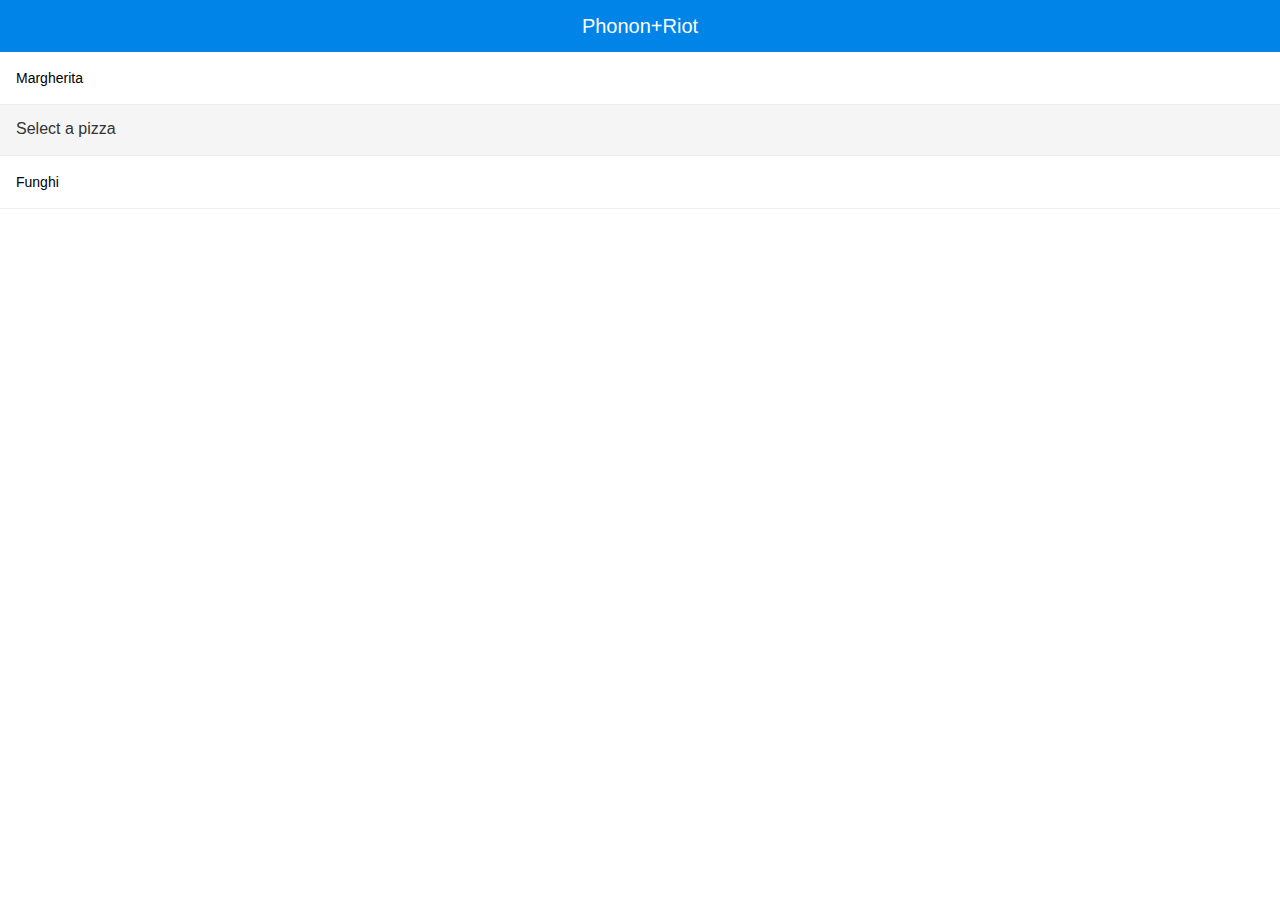
==== index.html @ de1c3af1 "Update index.html" ====
<!DOCTYPE html>
<html>
    <head>
        <meta charset="utf-8" />
        <meta name="format-detection" content="telephone=no" />
        <meta name="viewport" content="user-scalable=no, initial-scale=1, maximum-scale=1, minimum-scale=1, width=device-width, height=device-height" />

        <link rel="stylesheet" href="css/phonon.css" />
        <title>App</title>
    </head>
    <body>
        
        <!-- Panel tags go here -->

        <!-- Side Panel tags go here -->

        <!-- Notification tags go here -->

        <!-- Dialog tags go here -->
        <question></question>


        <home data-page="true" data-loader="true" data-nocache="true"></home>
        <pagetwo data-page="true" data-loader="true" data-nocache="true"></pagetwo>
        <pizza data-page="true" data-loader="true" data-nocache="true"></pizza>

        <!-- page tags -->
        <script src="tags/home.html" type="riot/tag"></script>
        <script src="tags/pizza.html" type="riot/tag"></script>
        <script src="tags/pagetwo.html" type="riot/tag"></script>
        <script src="tags/question.html" type="riot/tag"></script>

        <!-- scripts -->
        <script src="js/riot+compiler.min.js"></script>
        <script src="js/phonon.js"></script>

        <!-- our app config -->
        <script src="app.js"></script>
    </body>
</html>
---- css/phonon.css ----
/* normalize.css v3.0.3 | MIT License | github.com/necolas/normalize.css */
html {
  font-family: sans-serif; /* 1 */
  -ms-text-size-adjust: 100%; /* 2 */
  -webkit-text-size-adjust: 100%; /* 2 */
}
article,
aside,
details,
figcaption,
figure,
footer,
header,
hgroup,
main,
menu,
nav,
section,
summary {
  display: block;
}
audio,
canvas,
progress,
video {
  display: inline-block; /* 1 */
  vertical-align: baseline; /* 2 */
}
audio:not([controls]) {
  display: none;
  height: 0;
}
[hidden],
template {
  display: none;
}
a {
  background-color: transparent;
}
a:active,
a:hover {
  outline: 0;
}
b,
strong {
  font-weight: bold;
}
h1 {
  font-size: 2em;
  margin: 0.67em 0;
}
small {
  font-size: 80%;
}
sub,
sup {
  font-size: 75%;
  line-height: 0;
  position: relative;
  vertical-align: baseline;
}
sup {
  top: -0.5em;
}
sub {
  bottom: -0.25em;
}
img {
  border: 0;
}
svg:not(:root) {
  overflow: hidden;
}
figure {
  margin: 1em 40px;
}
hr {
  box-sizing: content-box;
  height: 0;
}
pre {
  overflow: auto;
}
button,
input,
optgroup,
select,
textarea {
  color: inherit; /* 1 */
  font: inherit; /* 2 */
  margin: 0; /* 3 */
}
button {
  overflow: visible;
}
button,
select {
  text-transform: none;
}
button,
html input[type="button"],
input[type="reset"],
input[type="submit"] {
  -webkit-appearance: button; /* 2 */
  cursor: pointer; /* 3 */
}
button[disabled],
html input[disabled] {
  cursor: default;
}
button::-moz-focus-inner,
input::-moz-focus-inner {
  border: 0;
  padding: 0;
}
input {
  line-height: normal;
}
input[type="checkbox"],
input[type="radio"] {
  box-sizing: border-box; /* 1 */
  padding: 0; /* 2 */
}
input[type="number"]::-webkit-inner-spin-button,
input[type="number"]::-webkit-outer-spin-button {
  height: auto;
}
input[type="search"] {
  -webkit-appearance: textfield; /* 1 */
  box-sizing: content-box; /* 2 */
}
input[type="search"]::-webkit-search-cancel-button,
input[type="search"]::-webkit-search-decoration {
  -webkit-appearance: none;
}
fieldset {
  border: 1px solid #c0c0c0;
  margin: 0 2px;
  padding: 0.35em 0.625em 0.75em;
}
legend {
  border: 0; /* 1 */
  padding: 0; /* 2 */
}
textarea {
  overflow: auto;
}
optgroup {
  font-weight: bold;
}
table {
  border-collapse: collapse;
  border-spacing: 0;
}
td,
th {
  padding: 0;
}
*,
*:before,
*:after {
  box-sizing: border-box;
}
html,
body {
  position: relative;
  height: 100%;
  width: 100%;
  overflow-x: hidden;
}
html {
  -ms-touch-action: pan-y;
  touch-action: pan-y;
}
body {
  top: 0;
  right: 0;
  bottom: 0;
  left: 0;
  margin: 0;
  padding: 0;
  word-wrap: break-word;
  font-size: 14px;
  font-family: "Helvetica Neue", "Roboto", "Segoe UI", sans-serif;
  text-rendering: optimizeLegibility;
  -webkit-font-smoothing: antialiased;
  -webkit-backface-visibility: hidden;
          backface-visibility: hidden;
  -webkit-user-drag: none;
  -ms-content-zooming: none;
  background-color: #fff;
  -webkit-user-select: none;
     -moz-user-select: none;
      -ms-user-select: none;
          user-select: none;
  -webkit-touch-callout: none;
  -webkit-tap-highlight-color: transparent;
}
body,
input,
textarea,
button,
select,
label,
p {
  font-family: "Helvetica Neue", "Roboto", "Segoe UI", sans-serif;
  font-size: 14px;
  font-weight: normal;
  color: #333;
}
h1,
h2,
h3,
h4,
h5,
h6 {
  margin-top: 0;
  margin-bottom: 10px;
  line-height: 1;
  font-weight: normal;
}
h1 {
  font-size: 36px;
}
h2 {
  font-size: 30px;
}
h3 {
  font-size: 24px;
}
h4 {
  font-size: 18px;
}
h5 {
  margin-top: 20px;
  font-size: 14px;
}
h6 {
  margin-top: 20px;
  font-size: 12px;
}
p {
  margin-top: 0;
  margin-bottom: 10px;
}
.content {
  position: absolute;
  top: 0;
  right: 0;
  bottom: 0;
  left: 0;
  overflow: auto;
  -webkit-overflow-scrolling: touch;
}
input,
textarea,
select {
  -webkit-touch-callout: default;
  -moz-user-select: all;
   -ms-user-select: all;
       user-select: all;
  -webkit-user-select: auto;
}
a {
  color: #0084e7;
  text-decoration: none;
}
button {
  border: none;
  outline: none;
}
.app-page {
  display: block;
  visibility: hidden;
  position: absolute;
  width: 100%;
  height: 100%;
  -webkit-backface-visibility: hidden;
          backface-visibility: hidden;
  -webkit-transform: translate3d(0, 0, 0);
          transform: translate3d(0, 0, 0);
  overflow: hidden;
  z-index: 1;
  background-color: #fff;
/*
     *
     * Page transition animation
     *
    */
}
.app-page.app-active {
  visibility: visible;
  z-index: 2;
}
.app-page.page-sliding.left {
  z-index: 3;
  -webkit-animation: leftTransition 300ms ease-out;
          animation: leftTransition 300ms ease-out;
}
.app-page.page-sliding.right {
  z-index: 4;
  -webkit-animation: rightTransition 300ms ease-out;
          animation: rightTransition 300ms ease-out;
}
@-webkit-keyframes leftTransition {
  0% {
    opacity: 1;
    -webkit-transform: translate3d(0, 0, 0);
            transform: translate3d(0, 0, 0);
  }
  100% {
    opacity: 0;
    -webkit-transform: translate3d(-50%, 0, 0);
            transform: translate3d(-50%, 0, 0);
  }
}
@keyframes leftTransition {
  0% {
    opacity: 1;
    -webkit-transform: translate3d(0, 0, 0);
            transform: translate3d(0, 0, 0);
  }
  100% {
    opacity: 0;
    -webkit-transform: translate3d(-50%, 0, 0);
            transform: translate3d(-50%, 0, 0);
  }
}
@-webkit-keyframes rightTransition {
  0% {
    opacity: 1;
    -webkit-transform: translate3d(0, 0, 0);
            transform: translate3d(0, 0, 0);
  }
  100% {
    opacity: 0;
    -webkit-transform: translate3d(50%, 0, 0);
            transform: translate3d(50%, 0, 0);
  }
}
@keyframes rightTransition {
  0% {
    opacity: 1;
    -webkit-transform: translate3d(0, 0, 0);
            transform: translate3d(0, 0, 0);
  }
  100% {
    opacity: 0;
    -webkit-transform: translate3d(50%, 0, 0);
            transform: translate3d(50%, 0, 0);
  }
}
.btn.primary,
.btn.positive,
.btn.negative {
  color: #fff !important;
}
.primary {
  background-color: #0084e7 !important;
}
.primary.btn-flat {
  color: #0084e7 !important;
}
.positive {
  background-color: #0ae700 !important;
}
.positive.btn-flat {
  color: #0ae700 !important;
}
.negative {
  background-color: #f40b00 !important;
}
.negative.btn-flat {
  color: #f40b00 !important;
}
.light-primary {
  background-color: #b9d3e7 !important;
}
.light-positive {
  background-color: #bbe7b9 !important;
}
.light-negative {
  background-color: #f4c5c3 !important;
}
.dark-primary {
  background-color: #0067b5 !important;
}
.dark-positive {
  background-color: #08b500 !important;
}
.dark-negative {
  background-color: #c20900 !important;
}
.btn {
  position: relative;
  padding: 0 12px;
  display: inline-block;
  min-height: 42px;
  line-height: 1;
  color: #333;
  text-align: center;
  vertical-align: top;
  cursor: pointer;
  outline: none;
  text-transform: uppercase;
  border: none;
  border-radius: 3px;
  background-color: #f1f1f1;
  -webkit-transition: background-color 250ms ease-in-out;
  transition: background-color 250ms ease-in-out;
}
.btn .icon {
  line-height: 1;
  display: inline-block;
  font-size: inherit;
  color: inherit;
}
.btn:not(.btn-progress):disabled {
  opacity: 0.75;
}
.btn-flat {
  background-color: transparent !important;
}
.btn:active {
  opacity: 0.85;
}
.floating-action {
  position: fixed;
  padding: 16px;
  border-radius: 50%;
  box-shadow: 0 2px 3px #8a8a8a;
  z-index: 10;
  right: 0;
  bottom: 0;
  color: #fff;
  opacity: 0.5;
  -webkit-transform: 300ms, opacity 0.25s linear;
      -ms-transform: 300ms, opacity 0.25s linear;
          transform: 300ms, opacity 0.25s linear;
}
.floating-action.active,
.floating-action:active {
  opacity: 1;
}
.buttons {
  list-style: none;
  text-align: right;
  margin: 0;
  padding: 0;
}
.buttons li {
  display: inline-block;
}
.buttons li a {
  height: 48px;
  line-height: 48px;
  vertical-align: middle;
  font-weight: 700;
  min-width: 60px;
  padding: 0 8px;
}
.header-bar {
  position: fixed;
  right: 0;
  left: 0;
  z-index: 20;
  width: 100%;
  height: 52px;
  overflow: hidden;
  background-color: #0084e7;
  border-bottom: 0px solid #2e2bc9;
  -webkit-backface-visibility: hidden;
          backface-visibility: hidden;
}
.header-bar .center {
  position: absolute;
  text-align: center;
  top: 0;
  right: 0;
  left: 0;
}
.header-bar .pull-left {
  padding-left: 16px;
}
.header-bar .pull-right {
  padding-right: 16px;
}
.header-bar .title {
  z-index: 21;
  font-size: 20px;
  color: #fff;
  height: 52px;
  line-height: 52px;
  vertical-align: middle;
}
.header-bar .center .title {
  margin: 0 auto;
}
.header-bar .arrow {
  cursor: pointer;
}
.header-bar .arrow:after {
  position: relative;
  width: 0;
  height: 0;
  top: 16px;
  left: 6px;
  content: '';
  border-right: 4px solid transparent;
  border-top: 5px solid #fff;
  border-left: 4px solid transparent;
}
.header-bar .btn {
  position: relative;
  z-index: 22;
  padding: 0 12px;
  height: 52px;
  line-height: 52px;
  vertical-align: middle;
  color: #fff;
  background-color: transparent;
  border: none;
  border-radius: 0;
}
.header-bar .btn:active {
  opacity: 1;
  background-color: #0084e7;
  background-color: rgba(0,0,0,0.1);
}
.header-bar .search-input {
  width: 75%;
  position: absolute;
  height: 52px;
  color: #fff;
  background-color: transparent;
  border: none;
}
.header-bar .search-input::-webkit-input-placeholder {
  color: #fff;
}
.header-bar .search-input:-moz-placeholder {
  color: #fff;
}
.header-bar .search-input::-moz-placeholder {
  color: #fff;
}
.header-bar .search-input:-ms-input-placeholder {
  color: #fff;
}
.header-bar ~ .content {
  margin-top: 52px;
}
.header-bar ~ .header-tabs {
  top: 52px;
}
.header-bar ~ .header-tabs ~ .content {
  margin-top: 102px;
}
.text-left {
  text-align: left;
}
.text-center {
  text-align: center;
}
.text-right {
  text-align: right;
}
.text-justify {
  text-align: justify;
}
.pull-left {
  float: left !important;
}
.pull-right {
  float: right !important;
}
.fit-parent {
  width: 100%;
}
.show-for-phone-only,
.show-for-tablet-only,
.show-for-tablet-up,
.show-for-large-only {
  display: none !important;
}
.show-for-android-only,
.show-for-ios-only,
.show-for-web-only {
  display: none !important;
}
.android .show-for-android-only {
  display: inherit !important;
}
.ios .show-for-ios-only {
  display: inherit !important;
}
.web .show-for-web-only {
  display: inherit !important;
}
@media only screen and (max-width: 640px) {
  .show-for-phone-only {
    display: inherit !important;
  }
  .padded-full {
    margin: 16px;
  }
  .padded-top {
    margin-top: 16px;
  }
  .padded-left {
    margin-left: 16px;
  }
  .padded-right {
    margin-right: 16px;
  }
  .padded-bottom {
    margin-bottom: 16px;
  }
}
@media only screen and (min-width: 641px) and (max-width: 1024px) {
  .show-for-tablet-only {
    display: inherit !important;
  }
}
@media only screen and (min-width: 641px) {
  .show-for-tablet-only,
  .show-for-tablet-up {
    display: inherit !important;
  }
  .padded-full {
    margin: 32px;
  }
  .padded-top {
    margin-top: 32px;
  }
  .padded-left {
    margin-left: 32px;
  }
  .padded-right {
    margin-right: 32px;
  }
  .padded-bottom {
    margin-bottom: 32px;
  }
  .notification {
    width: 450px !important;
  }
  .dialog {
    width: 380px !important;
  }
  .side-panel {
    width: 28% !important;
  }
  .header-bar .pull-left {
    padding-left: 32px;
  }
  .header-bar .pull-right {
    padding-right: 32px;
  }
  .expose-aside-left {
    width: 72%;
    margin-left: 28%;
  }
  .expose-aside-left .panel-full {
    width: 72%;
    margin-left: 28%;
  }
  .expose-aside-left .notification {
    left: 28%;
  }
  .expose-aside-right {
    width: 72%;
  }
  .expose-aside-right .panel-full {
    width: 72%;
    margin-right: 28%;
  }
}
@media only screen and (min-width: 1025px) {
  .show-for-tablet-only {
    display: none !important;
  }
  .show-for-tablet-up,
  .show-for-large-only {
    display: inherit !important;
  }
}
.tabs {
  position: fixed;
  top: auto;
  right: 0;
  left: 0;
  bottom: 0;
  z-index: 10;
  display: block;
  width: 100%;
  height: 50px;
  background-color: #fff;
  -webkit-backface-visibility: hidden;
          backface-visibility: hidden;
  padding: 0;
}
.tabs .tab-items {
  display: -webkit-box;
  display: -webkit-flex;
  display: -ms-flexbox;
  display: flex;
  box-orient: horizontal;
}
.tabs .tab-items .tab-item {
  display: -webkit-box;
  display: -webkit-flex;
  display: -ms-flexbox;
  display: flex;
  -webkit-flex-basis: 100%;
      -ms-flex-preferred-size: 100%;
          flex-basis: 100%;
  -webkit-box-flex: 1;
  -webkit-flex-grow: 1;
      -ms-flex-positive: 1;
          flex-grow: 1;
  -webkit-box-align: center;
  -webkit-align-items: center;
      -ms-flex-align: center;
          align-items: center;
  -webkit-box-pack: center;
  -webkit-justify-content: center;
      -ms-flex-pack: center;
          justify-content: center;
  height: 50px;
  line-height: 50px;
  white-space: nowrap;
  text-overflow: ellipsis;
  overflow: hidden;
  color: #0084e7;
  text-align: center;
  text-transform: uppercase;
  vertical-align: middle;
  padding: 0;
  margin: 0;
}
.tabs .tab-items .tab-item .icon {
  position: relative;
  top: 3px;
  width: 32px;
  height: 32px;
  vertical-align: middle;
  text-align: center;
  padding: 0;
  margin: 0;
}
.tabs .tab-indicator {
  width: 50%;
  position: absolute;
  z-index: 11;
  top: auto;
  left: 0;
  right: 0;
  margin-top: auto;
  margin-bottom: -3px;
  height: 3px;
  background-color: #0084e7;
}
.header-tabs {
  top: auto;
  bottom: 0;
}
.header-tabs .tab-indicator {
  margin-top: -3px;
  margin-bottom: auto;
}
@font-face {
  font-family: 'MaterialDesignIcons';
  src: url("../fonts/material-design-icons.eot?-613f9d");
  src: url("../fonts/material-design-icons.eot?#iefix-613f9d") format('embedded-opentype'), url("../fonts/material-design-icons.woff?-613f9d") format('woff'), url("../fonts/material-design-icons.ttf?-613f9d") format('truetype'), url("../fonts/material-design-icons.svg?-613f9d#material-design-icons") format('svg');
  font-weight: normal;
  font-style: normal;
}
.icon {
  display: inline-block;
  font-family: 'MaterialDesignIcons';
  font-size: 24px;
  line-height: 1;
  text-decoration: none;
  text-rendering: auto;
  -webkit-font-smoothing: antialiased;
  -moz-osx-font-smoothing: grayscale;
}
.icon-home:before {
  content: "\e600";
}
.icon-info-outline:before {
  content: "\e601";
}
.icon-settings:before {
  content: "\e606";
}
.icon-add:before {
  content: "\e602";
}
.icon-edit:before {
  content: "\e603";
}
.icon-arrow-back:before {
  content: "\e604";
}
.icon-arrow-forward:before {
  content: "\e60a";
}
.icon-check:before {
  content: "\e605";
}
.icon-chevron-left:before {
  content: "\e609";
}
.icon-chevron-right:before {
  content: "\e60f";
}
.icon-close:before {
  content: "\e608";
}
.icon-expand-less:before {
  content: "\e610";
}
.icon-expand-more:before {
  content: "\e611";
}
.icon-menu:before {
  content: "\e60b";
}
.icon-more-horiz:before {
  content: "\e60c";
}
.icon-more-vert:before {
  content: "\e60d";
}
.icon-sync:before {
  content: "\e60e";
}
.icon-sync-problem:before {
  content: "\e607";
}
.icon-star:before {
  content: "\e612";
}
.icon-star-outline:before {
  content: "\e613";
}
i.icon {
  font-style: normal;
}
.with-circle {
  padding: 10px;
  border-radius: 50%;
  border: 1px solid #eee;
}
.row {
  width: 100%;
}
.row:before,
.row:after {
  content: ' ';
  display: table;
}
.row:after {
  clear: both;
}
.row .row {
  width: auto;
}
.row .row:before,
.row .row:after {
  content: ' ';
  display: table;
}
.row .row:after {
  clear: both;
}
.column {
  width: 100%;
  position: relative;
  float: left;
}
[class*="column"] + [class*="column"]:last-child {
  float: right;
}
@media only screen and (max-width: 640px) {
  .phone-1 {
    width: 8.333333333333332%;
  }
  .phone-2 {
    width: 16.666666666666664%;
  }
  .phone-3 {
    width: 25%;
  }
  .phone-4 {
    width: 33.33333333333333%;
  }
  .phone-5 {
    width: 41.66666666666667%;
  }
  .phone-6 {
    width: 50%;
  }
  .phone-7 {
    width: 58.333333333333336%;
  }
  .phone-8 {
    width: 66.66666666666666%;
  }
  .phone-9 {
    width: 75%;
  }
  .phone-10 {
    width: 83.33333333333334%;
  }
  .phone-11 {
    width: 91.66666666666666%;
  }
  .phone-12 {
    width: 100%;
  }
}
@media only screen and (min-width: 641px) {
  .tablet-1 {
    width: 8.333333333333332%;
  }
  .tablet-2 {
    width: 16.666666666666664%;
  }
  .tablet-3 {
    width: 25%;
  }
  .tablet-4 {
    width: 33.33333333333333%;
  }
  .tablet-5 {
    width: 41.66666666666667%;
  }
  .tablet-6 {
    width: 50%;
  }
  .tablet-7 {
    width: 58.333333333333336%;
  }
  .tablet-8 {
    width: 66.66666666666666%;
  }
  .tablet-9 {
    width: 75%;
  }
  .tablet-10 {
    width: 83.33333333333334%;
  }
  .tablet-11 {
    width: 91.66666666666666%;
  }
  .tablet-12 {
    width: 100%;
  }
}
@media only screen and (min-width: 1025px) {
  .large-1 {
    width: 8.333333333333332%;
  }
  .large-2 {
    width: 16.666666666666664%;
  }
  .large-3 {
    width: 25%;
  }
  .large-4 {
    width: 33.33333333333333%;
  }
  .large-5 {
    width: 41.66666666666667%;
  }
  .large-6 {
    width: 50%;
  }
  .large-7 {
    width: 58.333333333333336%;
  }
  .large-8 {
    width: 66.66666666666666%;
  }
  .large-9 {
    width: 75%;
  }
  .large-10 {
    width: 83.33333333333334%;
  }
  .large-11 {
    width: 91.66666666666666%;
  }
  .large-12 {
    width: 100%;
  }
}
.list {
  position: relative;
  padding: 0;
  margin: 0;
  list-style: none;
}
.list li {
  height: auto;
  min-height: 51px;
  line-height: 52px;
  overflow: hidden /* for accordion animation */;
  display: block;
  border-bottom: 1px solid #eee;
}
.list li a {
  width: 100%;
  height: 100%;
  display: block;
  color: #000;
  -webkit-transition: background-color 250ms ease-in-out;
  transition: background-color 250ms ease-in-out;
}
.list li a:active {
  background-color: #eee;
}
.list li .pull-left,
.list li .pull-right {
  width: 52px;
  height: 52px;
  line-height: 52px;
  vertical-align: middle;
  text-align: center;
  z-index: 1;
}
.list li .item-content {
  display: inline-block;
  padding: 8px 15px;
  line-height: 78px;
}
.list li .accordion-content {
  position: absolute;
  height: auto;
  visibility: hidden;
  -webkit-transition: max-height 300ms ease-in-out;
  transition: max-height 300ms ease-in-out;
  padding: 0 16px;
  background-color: #f9f9f9;
}
.list li .accordion-active {
  position: relative;
  visibility: visible;
  -webkit-transition: max-height 300ms ease-in-out;
  transition: max-height 300ms ease-in-out;
}
.list li .title,
.list li .body {
  line-height: 31px;
  display: block;
}
.list li .body {
  font-size: 13px;
  color: #777;
}
.list .item-expanded {
  height: 78px;
  line-height: 78px;
}
.list .item-expanded .pull-left,
.list .item-expanded .pull-right {
  width: 78px;
  height: 78px;
  line-height: 78px;
}
.list .divider {
  height: 48px;
  line-height: 48px;
  font-size: 16px;
  background-color: #f5f5f5;
}
.list .divider,
.list .padded-list {
  padding: 0 16px;
}
input[type="submit"],
input[type="reset"],
input[type="button"] {
  width: 100%;
}
select,
textarea,
input[type="text"],
input[type="search"],
input[type="password"],
input[type="datetime"],
input[type="datetime-local"],
input[type="date"],
input[type="month"],
input[type="time"],
input[type="week"],
input[type="number"],
input[type="email"],
input[type="url"],
input[type="tel"],
input[type="color"] {
  width: 100%;
  height: 48px;
  line-height: 16px;
  -webkit-appearance: none;
     -moz-appearance: none;
          appearance: none;
  color: #636363;
  background-color: #fff;
  border: none;
  border-bottom: 1px solid #ddd;
  outline: none;
}
input:invalid,
.input-invalid {
  border-bottom-width: 2px !important;
  border-color: #e53935 !important;
}
input::-webkit-input-placeholder {
  padding: 0;
  font-size: 15px;
  color: #999;
}
select:focus,
textarea:focus,
input[type="text"]:focus,
input[type="search"]:focus,
input[type="password"]:focus,
input[type="datetime"]:focus,
input[type="datetime-local"]:focus,
input[type="date"]:focus,
input[type="month"]:focus,
input[type="time"]:focus,
input[type="week"]:focus,
input[type="number"]:focus,
input[type="email"]:focus,
input[type="url"]:focus,
input[type="tel"]:focus,
input[type="color"]:focus {
  border-bottom-width: 2px;
  border-color: #0084e7;
}
label {
  width: 100%;
  display: inline-block;
  height: 48px;
  line-height: 48px;
}
.list label {
  height: 52px;
  line-height: 52px;
}
.checkbox input[type="checkbox"],
.radio input[type="radio"] {
  display: none;
}
.checkbox,
.radio {
  position: relative;
}
.checkbox span,
.radio span {
  -webkit-transition: all 0.3s ease-in-out;
  transition: all 0.3s ease-in-out;
  content: "";
  position: absolute;
  float: right;
  top: 16px;
  right: 0;
  width: 20px;
  height: 20px;
  border: 2px solid #ddd;
}
.checkbox :checked + span,
.radio :checked + span {
  -webkit-transform: rotate(-45deg);
      -ms-transform: rotate(-45deg);
          transform: rotate(-45deg);
  border-radius: 0;
  height: 0.65rem;
  border-color: #0084e7;
  border-top-style: none;
  border-right-style: none;
}
.radio span {
  border-radius: 50%;
}
.input-wrapper {
  width: 100%;
  margin-top: 24px;
  position: relative;
  display: inline-block;
  vertical-align: top;
}
.floating-label {
  position: absolute;
  top: 0;
  left: 0;
  width: 100%;
  text-align: left;
  line-height: 48px;
  height: auto;
  display: inline-block;
  font-size: 15px;
  color: #999;
  -webkit-font-smoothing: antialiased;
  -moz-osx-font-smoothing: grayscale;
  -webkit-transform: translate3d(0, 0, 0);
          transform: translate3d(0, 0, 0);
  -webkit-transition: all 200ms;
  transition: all 200ms;
}
.with-label:focus + .floating-label,
.input-filled .floating-label {
  -webkit-transform: translate3d(0, -60%, 0);
          transform: translate3d(0, -60%, 0);
  font-size: 12px;
}
table,
.table {
  width: auto;
  border: 1px solid #ddd;
}
table thead tr th,
.table thead tr th {
  font-size: 15px;
}
table tbody tr td,
.table tbody tr td {
  font-size: 13.5px;
}
table thead tr th,
.table thead tr th,
table tbody tr td,
.table tbody tr td,
table tfoot tr th,
.table tfoot tr th {
  padding: 8px;
  line-height: 1.5;
  text-align: center;
  border-top: 1px solid #ddd;
  font-weight: normal;
}
table thead tr th,
.table thead tr th {
  vertical-align: bottom;
  border-bottom: 1px solid #ddd;
  background: #f6f6f6;
}
table,
.table > caption + thead > tr:first-child > th,
.table > colgroup + thead > tr:first-child > th,
.table > thead:first-child > tr:first-child > th,
.table > caption + thead > tr:first-child > td,
.table > colgroup + thead > tr:first-child > td,
.table > thead:first-child > tr:first-child > td {
  border-top: 0;
}
table,
.table > tbody + tbody {
  border-top: 2px solid #ddd;
}
.backdrop-dialog {
  position: fixed;
  top: 0;
  left: 0;
  right: 0;
  bottom: 0;
  z-index: 26;
  background: transparent;
  background-color: rgba(0,0,0,0.35);
}
.backdrop-dialog.fadeout {
  opacity: 0;
  -webkit-transition: opacity 0.45s linear;
  transition: opacity 0.45s linear;
}
.dialog {
  width: 280px;
  height: auto;
  position: absolute;
  opacity: 0;
  visibility: hidden;
  top: 0;
  left: 0;
  right: 0;
  margin: 0 auto;
  z-index: 28;
  border-radius: 2px;
  box-shadow: 0 2px 4px #8a8a8a;
  background-color: #fff;
  -webkit-transform: translate3d(0, 0, 0) scale(1.185);
          transform: translate3d(0, 0, 0) scale(1.185);
  -webkit-transition: opacity 0.3s, -webkit-transform 0.3s;
  transition: opacity 0.3s, -webkit-transform 0.3s;
  transition: transform 0.3s, opacity 0.3s;
  transition: transform 0.3s, opacity 0.3s, -webkit-transform 0.3s;
}
.dialog.active {
  opacity: 1;
  -webkit-transform: translate3d(0, 0, 0) scale(1);
          transform: translate3d(0, 0, 0) scale(1);
}
.dialog.close {
  -webkit-animation: closeDialog 0.3s ease-out;
          animation: closeDialog 0.3s ease-out;
}
.dialog .content {
  position: relative;
  max-height: 350px;
}
.dialog .content h1,
.dialog .content h2,
.dialog .content h3 {
  margin-bottom: 22px;
}
.dialog .content .circle-progress {
  position: relative;
  margin-left: auto;
  margin-right: auto;
  left: 0;
}
.dialog .padded-full {
  margin-bottom: 0;
}
@-webkit-keyframes closeDialog {
  0% {
    opacity: 1;
    -webkit-transform: translate3d(0, 0, 0) scale(1);
            transform: translate3d(0, 0, 0) scale(1);
  }
  100% {
    opacity: 0;
    -webkit-transform: translate3d(0, 0, 0) scale(0.815);
            transform: translate3d(0, 0, 0) scale(0.815);
  }
}
@keyframes closeDialog {
  0% {
    opacity: 1;
    -webkit-transform: translate3d(0, 0, 0) scale(1);
            transform: translate3d(0, 0, 0) scale(1);
  }
  100% {
    opacity: 0;
    -webkit-transform: translate3d(0, 0, 0) scale(0.815);
            transform: translate3d(0, 0, 0) scale(0.815);
  }
}
.notification {
  width: notification-width;
  height: auto;
  min-height: 48px;
  line-height: 54px;
  vertical-align: bottom;
  padding: 0 24px;
  position: fixed;
  z-index: 28;
  left: 0;
  right: 0;
  bottom: 0;
  border-top-radius: 2px;
  margin-left: auto;
  margin-right: auto;
  opacity: 0;
  color: #fff;
  background-color: #333;
  -webkit-transform: translate3d(0, 72px, 0);
          transform: translate3d(0, 72px, 0);
  -webkit-transition: opacity 200ms, -webkit-transform 0.3s;
  transition: opacity 200ms, -webkit-transform 0.3s;
  transition: transform 0.3s, opacity 200ms;
  transition: transform 0.3s, opacity 200ms, -webkit-transform 0.3s;
}
.notification.show {
  -webkit-transform: translate3d(0, 0, 0);
          transform: translate3d(0, 0, 0);
  opacity: 1;
}
.notification .btn {
  position: relative;
  float: right;
  top: 6px;
  right: 0;
  height: 42px;
  line-height: 42px;
  background-color: transparent;
  font-weight: 700;
  color: #fff;
}
.notification .progress {
  position: absolute;
  top: 0;
  left: 0;
  right: 0;
}
.backdrop-panel {
  position: fixed;
  top: 0;
  left: 0;
  right: 0;
  bottom: 0;
  z-index: 21;
  background-color: rgba(0,0,0,0.1);
}
.backdrop-panel.fadeout {
  background-color: transparent;
  -webkit-transition: background-color 450ms ease-in-out;
  transition: background-color 450ms ease-in-out;
}
.panel,
.panel-full {
  position: fixed;
  top: 0;
  left: 0;
  right: 0;
  bottom: 0;
  z-index: 25;
  display: none;
  background-color: #fff;
}
.panel {
  width: 100%;
  height: auto;
  max-height: 80%;
  top: auto;
  -webkit-transform: translate3d(0, 100%, 0);
          transform: translate3d(0, 100%, 0);
  -webkit-transition: -webkit-transform 300ms;
  transition: -webkit-transform 300ms;
  transition: transform 300ms;
  transition: transform 300ms, -webkit-transform 300ms;
}
.panel .header-bar {
  position: absolute !important;
}
.panel.active {
  -webkit-transform: translate3d(0, 0, 0);
          transform: translate3d(0, 0, 0);
}
.panel .content {
  position: relative;
  overflow: hidden;
}
.panel .content .list {
  margin-bottom: 0;
}
.panel-full {
  width: 100%;
  height: 100%;
  -webkit-transform: translate3d(0, 100%, 0);
          transform: translate3d(0, 100%, 0);
}
.panel-full.active {
  -webkit-transform: translate3d(0, 0, 0);
          transform: translate3d(0, 0, 0);
  opacity: 1;
}
.panel-full.active .content {
  -webkit-transform: translate3d(0, 0, 0);
          transform: translate3d(0, 0, 0);
  -webkit-transition: -webkit-transform 300ms;
  transition: -webkit-transform 300ms;
  transition: transform 300ms;
  transition: transform 300ms, -webkit-transform 300ms;
}
.panel-full .content {
  -webkit-transform: translate3d(0, 50%, 0);
          transform: translate3d(0, 50%, 0);
  -webkit-transition: -webkit-transform 300ms;
  transition: -webkit-transform 300ms;
  transition: transform 300ms;
  transition: transform 300ms, -webkit-transform 300ms;
}
.panel-closing {
  -webkit-transition: -webkit-transform 300ms !important;
  transition: -webkit-transform 300ms !important;
  transition: transform 300ms !important;
  transition: transform 300ms, -webkit-transform 300ms !important;
}
.backdrop-popover {
  position: fixed;
  top: 0;
  right: 0;
  bottom: 0;
  left: 0;
  z-index: 30;
  background: transparent;
}
.popover {
  z-index: 31;
  position: fixed;
  top: 12px;
  left: 16px;
  opacity: 0;
  width: 160px;
  height: auto;
  background-color: #fff;
  border-radius: 2px;
  visibility: hidden;
  box-shadow: 0 0 4px #8a8a8a;
  -webkit-transition: opacity 0.2s linear;
  transition: opacity 0.2s linear;
}
.popover.active {
  visibility: visible;
  opacity: 1;
  -webkit-transition: opacity 0.2s linear;
  transition: opacity 0.2s linear;
}
.popover .list {
  max-height: 188px;
  overflow-x: hidden;
  overflow-y: auto;
}
.popover .list li {
  height: 47px;
  line-height: 48px;
}
.circle-progress {
  width: 36px;
  height: 36px;
  position: relative;
  text-align: center;
  display: block;
  left: 50%;
  right: 0;
  margin-left: -18px;
  z-index: 20;
  opacity: 0;
  -webkit-transition: opacity 0.65s ease;
  transition: opacity 0.65s ease;
  background-color: #fff;
  border-radius: 50%;
}
.circle-progress.active {
  opacity: 1;
}
.circle-progress.active .spinner {
  position: relative;
  display: block;
  width: 100%;
  height: 100%;
  border-radius: 50%;
  border-top: 3px solid #0084e7;
  border-right: 3px solid #0084e7;
  border-bottom: 3px solid #0084e7;
  border-left: 3px solid #eee;
  -webkit-animation: circleLoading 900ms infinite linear;
          animation: circleLoading 900ms infinite linear;
}
.circle-progress.primary,
.circle-progress.negative,
.circle-progress.positive {
  background-color: #fff !important;
}
.circle-progress.primary .spinner {
  border-top: 3px solid #0084e7;
  border-right: 3px solid #0084e7;
  border-bottom: 3px solid #0084e7;
}
.circle-progress.negative .spinner {
  border-top: 3px solid #f40b00;
  border-right: 3px solid #f40b00;
  border-bottom: 3px solid #f40b00;
}
.circle-progress.positive .spinner {
  border-top: 3px solid #0ae700;
  border-right: 3px solid #0ae700;
  border-bottom: 3px solid #0ae700;
}
.progress {
  position: relative;
  left: 0;
  right: 0;
  z-index: 20;
  height: 6px;
  display: none;
  width: 100%;
  background-color: rgba(255,255,255,0.4);
  border-radius: 2px;
  background-clip: padding-box;
  overflow: hidden;
}
.progress.active {
  display: block;
}
.progress .determinate {
  position: absolute;
  top: 0;
  bottom: 0;
  background-color: #0084e7;
  -webkit-transition: width 0.2s linear;
  transition: width 0.2s linear;
}
.progress.primary .determinate {
  background-color: #0067b5 !important;
}
.progress.negative .determinate {
  background-color: #c20900 !important;
}
.progress.positive .determinate {
  background-color: #08b500 !important;
}
@-webkit-keyframes circleLoading {
  0% {
    -webkit-transform: rotate(0deg) translateZ(0);
            transform: rotate(0deg) translateZ(0);
  }
  100% {
    -webkit-transform: rotate(360deg) translateZ(0);
            transform: rotate(360deg) translateZ(0);
  }
}
@keyframes circleLoading {
  0% {
    -webkit-transform: rotate(0deg) translateZ(0);
            transform: rotate(0deg) translateZ(0);
  }
  100% {
    -webkit-transform: rotate(360deg) translateZ(0);
            transform: rotate(360deg) translateZ(0);
  }
}
.side-panel {
  position: absolute;
  top: 0;
  right: auto;
  left: auto;
  bottom: 0;
  width: 80%;
  height: 100%;
  visibility: hidden;
  overflow: auto;
  -webkit-overflow-scrolling: touch;
  background-color: #333;
  -webkit-transition: width 0.3s ease;
  transition: width 0.3s ease;
}
.side-panel .list {
  overflow-y: auto;
}
.side-panel .list li {
  border-color: #444;
}
.side-panel .list a,
.side-panel .list li,
.side-panel .list .title,
.side-panel .list .body {
  color: #fff;
}
.side-panel .list a:active,
.side-panel .list li:active,
.side-panel .list .title:active,
.side-panel .list .body:active {
  background-color: #444;
}
.side-panel .list .accordion-content {
  background-color: #333;
}
.side-panel .header-bar {
  background-color: transparent;
}
.side-panel .header-bar .title {
  color: side-panel-title-color;
  font-weight: 400;
}
.side-panel .header-bar .btn {
  color: #fff;
}
.side-panel-left {
  left: 0;
  z-index: 1;
}
.side-panel-right {
  right: 0;
  z-index: 1;
}
[hidden] {
  display: none;
}
.visually-hidden {
  position: absolute;
  clip: rect(0, 0, 0, 0);
}
div.awesomplete {
  position: relative;
}
div.awesomplete > input {
  display: block;
}
div.awesomplete > ul {
  position: absolute;
  left: 0;
  z-index: 1;
  margin-top: 60px;
  -webkit-transition: 0.3s cubic-bezier(0.4, 0.2, 0.5, 1.4);
  transition: 0.3s cubic-bezier(0.4, 0.2, 0.5, 1.4);
  -webkit-transform-origin: 1.43em -0.43em;
      -ms-transform-origin: 1.43em -0.43em;
          transform-origin: 1.43em -0.43em;
}
div box-shadow none border-radius none > li {
  position: relative;
  padding: 0.2em 0.5em;
  cursor: pointer;
}
div box-shadow none border-radius none > li:hover,
div box-shadow none border-radius none > li:active {
  background-color: #eee;
}
div box-shadow none border-radius none > li[aria-selected="true"] {
  background-color: #ddd;
}
div box-shadow none mark {
  background: #eaff00;
}
div box-shadow none li:hover mark,
div box-shadow none li:active mark {
  background-color: #eee;
}
div box-shadow none li[aria-selected="true"] mark {
  background-color: #ddd;
  color: inherit;
}
.header-bar div.awesomplete ul {
  margin: 60px 20px;
}
div.awesomplete > ul[hidden],
div.awesomplete > ul:empty {
  display: none;
  opacity: 0;
  -webkit-transform: scale(0);
      -ms-transform: scale(0);
          transform: scale(0);
  display: block;
  -webkit-transition-timing-function: ease;
          transition-timing-function: ease;
}
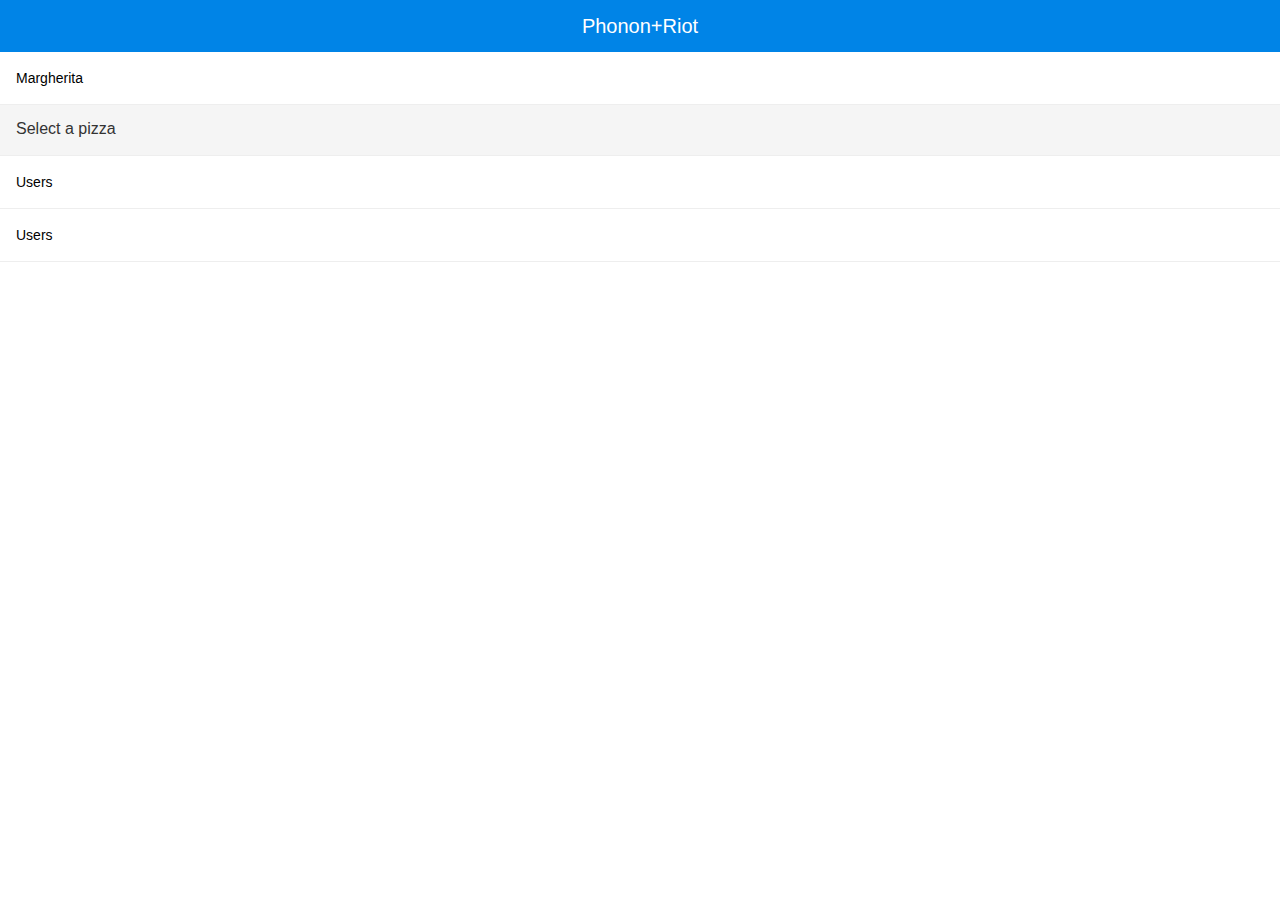
==== commit 4046ba9f: "Update index.html" ====
--- a/index.html
+++ b/index.html
@@ -5,6 +5,7 @@
         <meta name="format-detection" content="telephone=no" />
         <meta name="viewport" content="user-scalable=no, initial-scale=1, maximum-scale=1, minimum-scale=1, width=device-width, height=device-height" />
 
+        <link rel="stylesheet" href="css/riot-mui.min.css">
         <link rel="stylesheet" href="css/phonon.css" />
         <title>App</title>
     </head>
@@ -18,6 +19,7 @@
 
         <!-- Dialog tags go here -->
         <question></question>
+        
 
 
         <home data-page="true" data-loader="true" data-nocache="true"></home>
@@ -29,9 +31,11 @@
         <script src="tags/pizza.html" type="riot/tag"></script>
         <script src="tags/pagetwo.html" type="riot/tag"></script>
         <script src="tags/question.html" type="riot/tag"></script>
+        <script src="tags/dict.html" type="riot/tag"></script>
 
         <!-- scripts -->
         <script src="js/riot+compiler.min.js"></script>
+         <!-- <script src="js/riot-mui.js"></script> -->
         <script src="js/phonon.js"></script>
 
         <!-- our app config -->
--- a/css/riot-mui.min.css
+++ b/css/riot-mui.min.css
@@ -0,0 +1 @@
+material-button{border:none;border-radius:2px;display:inline-block;position:relative;height:40px;line-height:36px;background:#61bdcc;color:#fff;padding:0 2rem;cursor:pointer;text-transform:uppercase;vertical-align:middle;outline:0;-webkit-tap-highlight-color:transparent}material-button:hover material-waves{background:rgba(255,255,255,.2);-webkit-transition:background .2s ease-in;-ms-transition:background .2s ease-in;-moz-transition:background .2s ease-in;-o-transition:background .2s ease-in;transition:background .2s ease-in}material-button material-waves{background:rgba(255,255,255,0);-webkit-transition:background .2s ease-in;-ms-transition:background .2s ease-in;-moz-transition:background .2s ease-in;-o-transition:background .2s ease-in;transition:background .2s ease-in}material-button .content{width:101%;height:100%;display:block;text-align:center}material-button .content .text,material-button .content a,material-button .content i.icon,material-button .content i.material-icons{display:inline-block;vertical-align:middle;font-size:18px;color:#fff;line-height:40px}material-button .content .text.material-icons,material-button .content a.material-icons,material-button .content i.icon.material-icons,material-button .content i.material-icons.material-icons{font-size:20px}material-button .content .text svg,material-button .content a svg,material-button .content i.icon svg,material-button .content i.material-icons svg{fill:#fff;stroke:#fff}material-button[rounded=true]{border-radius:50%;width:40px;padding:0}material-button[rounded=true] .content{width:100%;height:100%;display:flex;align-items:center;text-align:center}material-button[rounded=true] .content i.icon,material-button[rounded=true] .content i.material-icons{display:inline-block;text-align:center;width:100%;height:100%;-webkit-user-select:none;-ms-user-select:none;-moz-user-select:none;-o-user-select:none;user-select:none}material-button[shady=true]{-webkit-box-shadow:0 2px 5px 0 rgba(0,0,0,.16),0 2px 10px 0 rgba(0,0,0,.12);-ms-box-shadow:0 2px 5px 0 rgba(0,0,0,.16),0 2px 10px 0 rgba(0,0,0,.12);-moz-box-shadow:0 2px 5px 0 rgba(0,0,0,.16),0 2px 10px 0 rgba(0,0,0,.12);-o-box-shadow:0 2px 5px 0 rgba(0,0,0,.16),0 2px 10px 0 rgba(0,0,0,.12);box-shadow:0 2px 5px 0 rgba(0,0,0,.16),0 2px 10px 0 rgba(0,0,0,.12);transition:box-shadow .2s}material-button[shady=true]:hover{-webkit-box-shadow:0 2px 7px 0 rgba(0,0,0,.14),0 2px 12px 0 rgba(0,0,0,.12);-ms-box-shadow:0 2px 7px 0 rgba(0,0,0,.14),0 2px 12px 0 rgba(0,0,0,.12);-moz-box-shadow:0 2px 7px 0 rgba(0,0,0,.14),0 2px 12px 0 rgba(0,0,0,.12);-o-box-shadow:0 2px 7px 0 rgba(0,0,0,.14),0 2px 12px 0 rgba(0,0,0,.12);box-shadow:0 2px 7px 0 rgba(0,0,0,.14),0 2px 12px 0 rgba(0,0,0,.12);transition:box-shadow .2s}material-card,material-dropdown .dropdown{will-change:width,height;-webkit-box-shadow:0 2px 5px 0 rgba(0,0,0,.16),0 2px 10px 0 rgba(0,0,0,.12);-ms-box-shadow:0 2px 5px 0 rgba(0,0,0,.16),0 2px 10px 0 rgba(0,0,0,.12);-moz-box-shadow:0 2px 5px 0 rgba(0,0,0,.16),0 2px 10px 0 rgba(0,0,0,.12);-o-box-shadow:0 2px 5px 0 rgba(0,0,0,.16),0 2px 10px 0 rgba(0,0,0,.12);opacity:1;margin:0;overflow-y:auto}material-button[disabled=true]{background:#ccc;color:#999;cursor:default}material-button[disabled=true] #content .text,material-button[disabled=true] #content a,material-button[disabled=true] #content i.icon,material-button[disabled=true] #content i.material-icons{color:#999}material-button[disabled=true] #content .text svg,material-button[disabled=true] #content a svg,material-button[disabled=true] #content i.icon svg,material-button[disabled=true] #content i.material-icons svg{fill:#999;stroke:#999}material-button[disabled=true]:hover material-waves{background:0 0}material-card{display:block;background-color:#fff;box-shadow:0 2px 5px 0 rgba(0,0,0,.16),0 2px 10px 0 rgba(0,0,0,.12);transform:translateY(0);-webkit-transition:transform .2s ease-in,opacity .2s;-ms-transition:transform .2s ease-in,opacity .2s;-moz-transition:transform .2s ease-in,opacity .2s;-o-transition:transform .2s ease-in,opacity .2s;transition:transform .2s ease-in,opacity .2s}material-checkbox,material-checkbox .checkbox{position:relative;background-color:transparent}material-card .title{padding:20px 10px;font-size:22px;color:#25313b;-webkit-box-shadow:0 2px 3px 0 rgba(0,0,0,.08),0 2px 7px 0 rgba(0,0,0,.02);-ms-box-shadow:0 2px 3px 0 rgba(0,0,0,.08),0 2px 7px 0 rgba(0,0,0,.02);-moz-box-shadow:0 2px 3px 0 rgba(0,0,0,.08),0 2px 7px 0 rgba(0,0,0,.02);-o-box-shadow:0 2px 3px 0 rgba(0,0,0,.08),0 2px 7px 0 rgba(0,0,0,.02);box-shadow:0 2px 3px 0 rgba(0,0,0,.08),0 2px 7px 0 rgba(0,0,0,.02)}material-card .material-card-content{padding:20px}material-checkbox{display:block;-webkit-transform:translateZ(0);-ms-transform:translateZ(0);-moz-transform:translateZ(0);-o-transform:translateZ(0);transform:translateZ(0)}material-checkbox .checkbox{display:inline-block;box-sizing:border-box;border:2px solid #25313b;border-radius:2px;width:18px;height:18px;cursor:pointer;vertical-align:middle;-webkit-transition:background-color 140ms,border-color 140ms;-ms-transition:background-color 140ms,border-color 140ms;-moz-transition:background-color 140ms,border-color 140ms;-o-transition:background-color 140ms,border-color 140ms;transition:background-color 140ms,border-color 140ms}material-checkbox .checkbox .checkmark{-webkit-transform:rotate(0) scale(.5);-ms-transform:rotate(0) scale(.5);-moz-transform:rotate(0) scale(.5);-o-transform:rotate(0) scale(.5);transform:rotate(0) scale(.5);position:absolute;top:-1px;left:3px;width:6px;height:10px;border-style:solid;border-top:none;border-left:none;border-right-width:2px;border-bottom-width:2px;border-color:transparent;cursor:pointer}material-checkbox .checkbox.checked{background-color:#25313b;-webkit-transition:background-color 140ms,border-color 140ms,transform 140ms 50ms cubic-bezier(.23,1,.32,1);-ms-transition:background-color 140ms,border-color 140ms,transform 140ms 50ms cubic-bezier(.23,1,.32,1);-moz-transition:background-color 140ms,border-color 140ms,transform 140ms 50ms cubic-bezier(.23,1,.32,1);-o-transition:background-color 140ms,border-color 140ms,transform 140ms 50ms cubic-bezier(.23,1,.32,1);transition:background-color 140ms,border-color 140ms,transform 140ms 50ms cubic-bezier(.23,1,.32,1)}material-checkbox .checkbox.checked .checkmark{border-color:#fff;-webkit-transform:rotate(45deg) scale(1);-ms-transform:rotate(45deg) scale(1);-moz-transform:rotate(45deg) scale(1);-o-transform:rotate(45deg) scale(1);transform:rotate(45deg) scale(1);-webkit-transition:background-color 140ms,border-color 140ms,transform 140ms 50ms cubic-bezier(.23,1,.32,1);-ms-transition:background-color 140ms,border-color 140ms,transform 140ms 50ms cubic-bezier(.23,1,.32,1);-moz-transition:background-color 140ms,border-color 140ms,transform 140ms 50ms cubic-bezier(.23,1,.32,1);-o-transition:background-color 140ms,border-color 140ms,transform 140ms 50ms cubic-bezier(.23,1,.32,1);transition:background-color 140ms,border-color 140ms,transform 140ms 50ms cubic-bezier(.23,1,.32,1)}material-checkbox .label{color:#25313b;position:relative;display:inline-block;vertical-align:middle;padding-left:8px;white-space:normal;cursor:pointer}material-dropdown,material-dropdown-list{position:absolute;z-index:100;width:100%}material-checkbox[disabled=true] .checkbox{border-color:#ccc}material-checkbox[disabled=true] .label{color:#ccc}material-combo{display:block;position:relative}material-combo [hidden]{display:none}material-combo material-input input{color:#2f6975}material-dropdown .dropdown{background-color:#fff;min-width:100px;max-height:650px;box-shadow:0 2px 5px 0 rgba(0,0,0,.16),0 2px 10px 0 rgba(0,0,0,.12);transform:translateY(0);-webkit-transition:transform .2s ease-in,opacity .2s;-ms-transition:transform .2s ease-in,opacity .2s;-moz-transition:transform .2s ease-in,opacity .2s;-o-transition:transform .2s ease-in,opacity .2s;transition:transform .2s ease-in,opacity .2s}material-dropdown-list ul.dropdown-content,material-popup .popup{will-change:width,height;-ms-box-shadow:0 2px 5px 0 rgba(0,0,0,.16),0 2px 10px 0 rgba(0,0,0,.12);-o-box-shadow:0 2px 5px 0 rgba(0,0,0,.16),0 2px 10px 0 rgba(0,0,0,.12)}material-dropdown .dropdown.opening.top{transform:translateY(-50px);opacity:0;-webkit-transition:transform .2s cubic-bezier(.23,1,.32,1),opacity .2s;-ms-transition:transform .2s cubic-bezier(.23,1,.32,1),opacity .2s;-moz-transition:transform .2s cubic-bezier(.23,1,.32,1),opacity .2s;-o-transition:transform .2s cubic-bezier(.23,1,.32,1),opacity .2s;transition:transform .2s cubic-bezier(.23,1,.32,1),opacity .2s}material-dropdown .dropdown.opening.bottom,material-dropdown-list ul.dropdown-content{-webkit-transition:transform .2s cubic-bezier(.23,1,.32,1),opacity .2s;-ms-transition:transform .2s cubic-bezier(.23,1,.32,1),opacity .2s;-moz-transition:transform .2s cubic-bezier(.23,1,.32,1),opacity .2s;-o-transition:transform .2s cubic-bezier(.23,1,.32,1),opacity .2s}material-dropdown .dropdown.opening.bottom{transform:translateY(50px);opacity:0;transition:transform .2s cubic-bezier(.23,1,.32,1),opacity .2s}material-dropdown-list ul.dropdown-content{list-style:none;z-index:100;background-color:#fff;margin:0;padding:0;min-width:100px;max-height:650px;overflow-y:auto;-webkit-box-shadow:0 2px 5px 0 rgba(0,0,0,.16),0 2px 10px 0 rgba(0,0,0,.12);-moz-box-shadow:0 2px 5px 0 rgba(0,0,0,.16),0 2px 10px 0 rgba(0,0,0,.12);box-shadow:0 2px 5px 0 rgba(0,0,0,.16),0 2px 10px 0 rgba(0,0,0,.12);transform:translateY(0);opacity:1;transition:transform .2s cubic-bezier(.23,1,.32,1),opacity .2s}material-dropdown-list ul.dropdown-content.opening,material-popup .popup.opening.top{-ms-transition:transform .2s cubic-bezier(.23,1,.32,1),opacity .2s;-moz-transition:transform .2s cubic-bezier(.23,1,.32,1),opacity .2s;-o-transition:transform .2s cubic-bezier(.23,1,.32,1),opacity .2s}material-dropdown-list ul.dropdown-content.opening{transform:translateY(-50px);opacity:0;-webkit-transition:transform .2s cubic-bezier(.23,1,.32,1),opacity .2s;transition:transform .2s cubic-bezier(.23,1,.32,1),opacity .2s}material-dropdown-list ul.dropdown-content li{clear:both;cursor:pointer;line-height:1.5rem;width:100%;text-align:left;text-transform:none;background-color:#fff;-webkit-transition:background-color .2s ease-in;-ms-transition:background-color .2s ease-in;-moz-transition:background-color .2s ease-in;-o-transition:background-color .2s ease-in;transition:background-color .2s ease-in}material-dropdown-list ul.dropdown-content li a,material-dropdown-list ul.dropdown-content li span{font-size:1.2rem;color:#25313b;display:block;padding:1rem}material-dropdown-list ul.dropdown-content li:hover{background-color:#ededed;-webkit-transition:background-color .2s ease-out;-ms-transition:background-color .2s ease-out;-moz-transition:background-color .2s ease-out;-o-transition:background-color .2s ease-out;transition:background-color .2s ease-out}material-dropdown-list ul.dropdown-content li a{text-decoration:none;color:#25313b}material-dropdown-list ul.dropdown-content li.selected{background-color:#394b5a;-webkit-transition:background-color .2s ease-out;-ms-transition:background-color .2s ease-out;-moz-transition:background-color .2s ease-out;-o-transition:background-color .2s ease-out;transition:background-color .2s ease-out}material-dropdown-list ul.dropdown-content li.selected span{color:#fff}.material-dropdown-list-overlay{z-index:99;width:100%;height:100%;top:0;left:0;position:fixed;background:0 0}material-input{display:block;padding:8px 0;position:relative}material-input .label-placeholder{height:15px;width:100%}material-input .input-content{font-size:16px;color:#17242e;position:relative}material-input .input-content label{position:absolute;top:0;right:0;left:0;font:inherit;color:#2f6975;-webkit-font-smoothing:antialiased;text-rendering:optimizeLegibility;font-size:16px;font-weight:400;line-height:24px;-webkit-transform:none;-ms-transform:none;-moz-transform:none;-o-transform:none;transform:none;-webkit-transition:transform .2s;-ms-transition:transform .2s;-moz-transition:transform .2s;-o-transition:transform .2s;transition:transform .2s;-webkit-transform-origin:left top;-ms-transform-origin:left top;-moz-transform-origin:left top;-o-transform-origin:left top;transform-origin:left top}material-input .input-content.not-empty label,material-textarea .textarea-content label{-webkit-transition:transform .2s;-ms-transition:transform .2s;-moz-transition:transform .2s;-o-transition:transform .2s}material-input .input-content.not-empty label{-webkit-transform:translate3d(0,-70%,0) scale(.7);-ms-transform:translate3d(0,-70%,0) scale(.7);-moz-transform:translate3d(0,-70%,0) scale(.7);-o-transform:translate3d(0,-70%,0) scale(.7);transform:translate3d(0,-70%,0) scale(.7);transition:transform .2s;-webkit-transform-origin:left top;-ms-transform-origin:left top;-moz-transform-origin:left top;-o-transform-origin:left top;transform-origin:left top}material-input .input-content input{position:relative;outline:0;box-shadow:none;padding:0;width:100%;background:0 0;border:none;-webkit-font-smoothing:antialiased;text-rendering:optimizeLegibility;font-weight:400;line-height:24px;height:24px}material-input .input-content .iconWrapper{display:inline-block;position:absolute;top:0;bottom:0;right:0;width:40px;height:40px;margin-left:-33px;left:100%;margin-top:-7px}material-input .input-content .iconWrapper material-button{background:0 0}material-input .input-content .iconWrapper material-button .content .material-icons{color:#2f6975}material-input[disabled=true] label,material-textarea[disabled=true] label{color:#ccc}material-input .underline{position:relative;display:block}material-input .underline .unfocused-line{height:1px;background:#2f6975}material-input .underline .focused-line{height:2px;background:#2f6975;-webkit-transform:scale3d(0,1,1);-ms-transform:scale3d(0,1,1);-moz-transform:scale3d(0,1,1);-o-transform:scale3d(0,1,1);transform:scale3d(0,1,1);-webkit-transition:transform .2s ease-in;-ms-transition:transform .2s ease-in;-moz-transition:transform .2s ease-in;-o-transition:transform .2s ease-in;transition:transform .2s ease-in}material-input .underline.focused .focused-line{-webkit-transform:none;-ms-transform:none;-moz-transform:none;-o-transform:none;transform:none;-webkit-transition:transform .2s ease-out;-ms-transition:transform .2s ease-out;-moz-transition:transform .2s ease-out;-o-transition:transform .2s ease-out;transition:transform .2s ease-out}material-input .underline.error .focused-line,material-input .underline.error .unfocused-line{background:#941212;-webkit-transition:background .2s ease-out;-ms-transition:background .2s ease-out;-moz-transition:background .2s ease-out;-o-transition:background .2s ease-out;transition:background .2s ease-out}material-input[disabled=true] .underline .unfocused-line{background:#ccc}material-navbar{display:block;color:#fff;-webkit-box-shadow:0 8px 17px 0 rgba(0,0,0,.12),0 6px 20px 0 rgba(0,0,0,.14);-ms-box-shadow:0 8px 17px 0 rgba(0,0,0,.12),0 6px 20px 0 rgba(0,0,0,.14);-moz-box-shadow:0 8px 17px 0 rgba(0,0,0,.12),0 6px 20px 0 rgba(0,0,0,.14);-o-box-shadow:0 8px 17px 0 rgba(0,0,0,.12),0 6px 20px 0 rgba(0,0,0,.14);box-shadow:0 8px 17px 0 rgba(0,0,0,.12),0 6px 20px 0 rgba(0,0,0,.14);background-color:#25313b;width:100%;height:70px;line-height:70px}material-navbar:not(material-input){line-height:0}material-navbar a{color:#fff}material-navbar .nav-wrapper{position:relative;height:100%}material-navbar .nav-wrapper .logo{line-height:66px}material-navbar[fixed]{position:relative;height:70px;z-index:998}material-pane{display:block}material-pane material-navbar .nav-wrapper{display:flex;justify-content:space-between;flex-grow:1}material-pane material-navbar .nav-wrapper .material-pane-title{font-size:26px;text-transform:uppercase;text-align:center}material-pane material-navbar .nav-wrapper material-button{background:0 0}material-pane .content .material-pane-content{padding:10px;background:#f2f2f2}material-popup .popup{z-index:100;position:absolute;left:0;top:25%;right:0;width:50%;min-width:300px;margin:auto;height:-webkit-fit-content;height:-ms-fit-content;height:-moz-fit-content;height:-o-fit-content;height:fit-content;background-color:#fff;overflow-y:auto;-webkit-box-shadow:0 2px 5px 0 rgba(0,0,0,.16),0 2px 10px 0 rgba(0,0,0,.12);-moz-box-shadow:0 2px 5px 0 rgba(0,0,0,.16),0 2px 10px 0 rgba(0,0,0,.12);box-shadow:0 2px 5px 0 rgba(0,0,0,.16),0 2px 10px 0 rgba(0,0,0,.12);transform:translateY(0);opacity:1;-webkit-transition:transform .2s ease-in,opacity .2s;-ms-transition:transform .2s ease-in,opacity .2s;-moz-transition:transform .2s ease-in,opacity .2s;-o-transition:transform .2s ease-in,opacity .2s;transition:transform .2s ease-in,opacity .2s}material-popup .popup.opening.bottom,material-popup .popup.opening.top{opacity:0;-webkit-transition:transform .2s cubic-bezier(.23,1,.32,1),opacity .2s}material-popup .popup.opening.top{transform:translateY(-50px);transition:transform .2s cubic-bezier(.23,1,.32,1),opacity .2s}material-popup .popup.opening.bottom{transform:translateY(50px);-ms-transition:transform .2s cubic-bezier(.23,1,.32,1),opacity .2s;-moz-transition:transform .2s cubic-bezier(.23,1,.32,1),opacity .2s;-o-transition:transform .2s cubic-bezier(.23,1,.32,1),opacity .2s;transition:transform .2s cubic-bezier(.23,1,.32,1),opacity .2s}material-popup .popup>.content{padding:10px;color:#25313b}material-popup .popup>.content .material-popup-title{padding:24px 24px 0;margin:0;font-size:2.5rem}material-popup .popup>.content .material-popup-content{padding:20px 24px 24px;margin:0}material-popup .popup>.content .material-popup-action{padding:8px 8px 8px 24px;margin:0;display:flex;flex-direction:row-reverse;flex-wrap:wrap}material-popup .popup>.content .material-popup-action>*{margin-right:8px}material-popup .popup>.content .material-popup-action>:first-child{margin-right:0}material-popup .overlay{z-index:99;width:100%;height:100%;top:0;left:0;position:fixed;background:rgba(0,0,0,.2)}material-snackbar{display:block;position:fixed;bottom:10%;right:7%;z-index:1001}material-snackbar .toast{-webkit-border-radius:3px;-ms-border-radius:3px;-moz-border-radius:3px;-o-border-radius:3px;border-radius:3px;top:0;width:auto;clear:both;margin-top:10px;position:relative;height:40px;line-height:40px;background-color:#25313b;padding:0 25px;font-size:1.1rem;font-weight:300;color:#fff;z-index:1001;-webkit-box-shadow:0 2px 5px 0 rgba(0,0,0,.16),0 2px 10px 0 rgba(0,0,0,.12);-ms-box-shadow:0 2px 5px 0 rgba(0,0,0,.16),0 2px 10px 0 rgba(0,0,0,.12);-moz-box-shadow:0 2px 5px 0 rgba(0,0,0,.16),0 2px 10px 0 rgba(0,0,0,.12);-o-box-shadow:0 2px 5px 0 rgba(0,0,0,.16),0 2px 10px 0 rgba(0,0,0,.12);box-shadow:0 2px 5px 0 rgba(0,0,0,.16),0 2px 10px 0 rgba(0,0,0,.12);display:-webkit-box;display:-moz-box;display:-ms-flexbox;display:-webkit-flex;display:flex;-webkit-flex-align:center;-ms-flex-align:center;-webkit-align-items:center;align-items:center;-webkit-justify-content:space-between;-ms-justify-content:space-between;-moz-justify-content:space-between;-o-justify-content:space-between;justify-content:space-between;transform:translateY(0);opacity:1;-webkit-transition:transform .2s ease-in,opacity .2s;-ms-transition:transform .2s ease-in,opacity .2s;-moz-transition:transform .2s ease-in,opacity .2s;-o-transition:transform .2s ease-in,opacity .2s;transition:transform .2s ease-in,opacity .2s}material-spinner,material-tabs{display:inline-block}material-snackbar .toast.opening{transform:translateY(-15px);opacity:0;-webkit-transition:transform .2s cubic-bezier(.23,1,.32,1),opacity .2s;-ms-transition:transform .2s cubic-bezier(.23,1,.32,1),opacity .2s;-moz-transition:transform .2s cubic-bezier(.23,1,.32,1),opacity .2s;-o-transition:transform .2s cubic-bezier(.23,1,.32,1),opacity .2s;transition:transform .2s cubic-bezier(.23,1,.32,1),opacity .2s}material-snackbar .toast.error{background-color:#ab173e}material-spinner .loader-circular{-webkit-animation:loader-rotate 2s linear infinite;-ms-animation:loader-rotate 2s linear infinite;-moz-animation:loader-rotate 2s linear infinite;-o-animation:loader-rotate 2s linear infinite;animation:loader-rotate 2s linear infinite}material-spinner .loader-path{stroke-dasharray:1,200;stroke-dashoffset:0;-webkit-animation:dash 1.5s ease-in-out infinite,color 6s ease-in-out infinite;animation:dash 1.5s ease-in-out infinite,color 6s ease-in-out infinite;stroke-linecap:round;stroke:#db652d}@-o-keyframes loader-rotate{from{-o-transform:rotate(0)}to{-o-transform:rotate(360deg)}}@-moz-keyframes loader-rotate{from{-moz-transform:rotate(0)}to{-moz-transform:rotate(360deg)}}@-webkit-keyframes loader-rotate{from{-webkit-transform:rotate(0)}to{-webkit-transform:rotate(360deg)}}@keyframes loader-rotate{from{transform:rotate(0)}to{transform:rotate(360deg)}}@-webkit-keyframes dash{0%{stroke-dasharray:1,200;stroke-dashoffset:0}50%{stroke-dasharray:89,200;stroke-dashoffset:-35}100%{stroke-dasharray:89,200;stroke-dashoffset:-124}}@keyframes dash{0%{stroke-dasharray:1,200;stroke-dashoffset:0}50%{stroke-dasharray:89,200;stroke-dashoffset:-35}100%{stroke-dasharray:89,200;stroke-dashoffset:-124}}@-webkit-keyframes color{0%,20%{stroke:#3f88f8}25%,45%{stroke:#dd413b}50%,70%{stroke:#f6ae2e}75%,95%{stroke:#259a5d}}@keyframes color{0%,20%{stroke:#3f88f8}25%,45%{stroke:#dd413b}50%,70%{stroke:#f6ae2e}75%,95%{stroke:#259a5d}}material-tabs{line-height:0;position:relative;width:100%}material-tabs material-button{background:#070731;border-radius:0;text-align:center;padding:0}material-tabs material-button .content{position:relative}material-tabs material-button .content .text{font-size:16px}material-tabs material-button.selected .content .text{color:#61bdcc;-webkit-transition:color .3s;-ms-transition:color .3s;-moz-transition:color .3s;-o-transition:color .3s;transition:color .3s}material-tabs .line-wrapper{width:100%;height:3px;background:#c2c7b6;position:relative}material-tabs .line-wrapper .line{height:100%;background:#61bdcc;position:absolute;-webkit-transition:left .4s;-ms-transition:left .4s;-moz-transition:left .4s;-o-transition:left .4s;transition:left .4s}material-textarea{display:block;padding:8px 0}material-textarea .label-placeholder{height:15px;width:100%}material-textarea .textarea-content{font-size:16px;color:#17242e;position:relative}material-textarea .textarea-content label{position:absolute;top:0;right:0;left:0;font:inherit;color:#2f6975;-webkit-font-smoothing:antialiased;text-rendering:optimizeLegibility;font-size:16px;font-weight:400;line-height:24px;-webkit-transform:none;-ms-transform:none;-moz-transform:none;-o-transform:none;transform:none;transition:transform .2s;-webkit-transform-origin:left top;-ms-transform-origin:left top;-moz-transform-origin:left top;-o-transform-origin:left top;transform-origin:left top}material-textarea .textarea-content .mirror,material-textarea .textarea-content .textarea-container textarea{width:100%;-webkit-font-smoothing:antialiased;text-rendering:optimizeLegibility;font-weight:400;line-height:24px;outline:0}material-textarea .textarea-content.not-empty label{-webkit-transform:translate3d(0,-70%,0) scale(.7);-ms-transform:translate3d(0,-70%,0) scale(.7);-moz-transform:translate3d(0,-70%,0) scale(.7);-o-transform:translate3d(0,-70%,0) scale(.7);transform:translate3d(0,-70%,0) scale(.7);-webkit-transition:transform .2s;-ms-transition:transform .2s;-moz-transition:transform .2s;-o-transition:transform .2s;transition:transform .2s;-webkit-transform-origin:left top;-ms-transform-origin:left top;-moz-transform-origin:left top;-o-transform-origin:left top;transform-origin:left top}material-textarea .textarea-content .textarea-container{position:absolute;top:0;right:0;left:0;width:100%;height:100%;overflow:hidden}material-textarea .textarea-content .textarea-container textarea{position:relative;box-shadow:none;padding:0;height:100%;background:0 0;border:none;resize:none;overflow:hidden}material-textarea .textarea-content .mirror{visibility:hidden;word-wrap:break-word;height:auto;min-height:24px}material-textarea .underline{position:relative;display:block}material-textarea .underline .unfocused-line{height:1px;background:#2f6975}material-textarea .underline .focused-line{height:2px;background:#2f6975;-webkit-transform:scale3d(0,1,1);-ms-transform:scale3d(0,1,1);-moz-transform:scale3d(0,1,1);-o-transform:scale3d(0,1,1);transform:scale3d(0,1,1);-webkit-transition:transform .2s ease-in;-ms-transition:transform .2s ease-in;-moz-transition:transform .2s ease-in;-o-transition:transform .2s ease-in;transition:transform .2s ease-in}material-waves,material-waves #waves{display:block;width:100%;height:100%;overflow:hidden}material-textarea .underline.focused .focused-line{-webkit-transform:none;-ms-transform:none;-moz-transform:none;-o-transform:none;transform:none;-webkit-transition:transform .2s ease-out;-ms-transition:transform .2s ease-out;-moz-transition:transform .2s ease-out;-o-transition:transform .2s ease-out;transition:transform .2s ease-out}material-textarea .underline.error .focused-line,material-textarea .underline.error .unfocused-line{background:#941212;-webkit-transition:background .2s ease-out;-ms-transition:background .2s ease-out;-moz-transition:background .2s ease-out;-o-transition:background .2s ease-out;transition:background .2s ease-out}material-textarea[disabled=true] .underline .unfocused-line{background:#ccc}material-waves{position:absolute;left:0;top:0}material-waves #waves{position:relative;-webkit-user-select:none;-ms-user-select:none;-moz-user-select:none;-o-user-select:none;user-select:none;vertical-align:middle;-webkit-transform:rotate(0);z-index:1}material-waves #waves .wave{position:absolute;-webkit-border-radius:50%;-ms-border-radius:50%;-moz-border-radius:50%;-o-border-radius:50%;border-radius:50%;width:20px;height:20px;margin-top:-10px;margin-left:-10px;z-index:0;opacity:0;-webkit-transform:scale(0);-ms-transform:scale(0);-moz-transform:scale(0);-o-transform:scale(0);transform:scale(0);-webkit-transition-property:transform,opacity;-ms-transition-property:transform,opacity;-moz-transition-property:transform,opacity;-o-transition-property:transform,opacity;transition-property:transform,opacity;pointer-events:none}material-waves[rounded=true],material-waves[rounded=true] #waves{border-radius:50%}
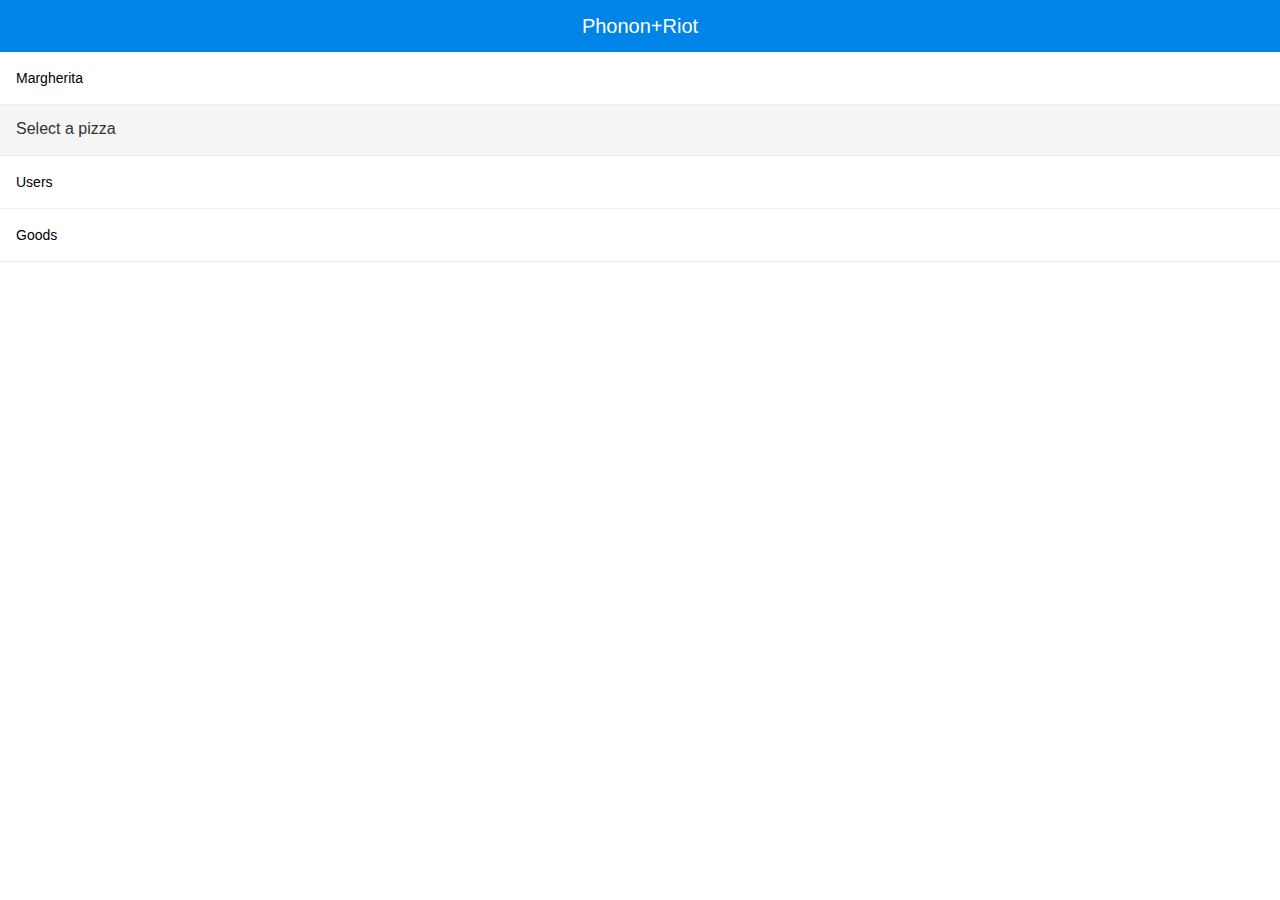
==== commit fa660623: "Update index.html" ====
--- a/index.html
+++ b/index.html
@@ -22,9 +22,10 @@
         
 
 
-        <home data-page="true" data-loader="true" data-nocache="true"></home>
+        <home data-page="true" data-loader="true" data-nocache="true" runner="1" test></home>
         <pagetwo data-page="true" data-loader="true" data-nocache="true"></pagetwo>
         <pizza data-page="true" data-loader="true" data-nocache="true"></pizza>
+        <dict data-page="true" data-loader="true" data-nocache="true"></dict>
 
         <!-- page tags -->
         <script src="tags/home.html" type="riot/tag"></script>
